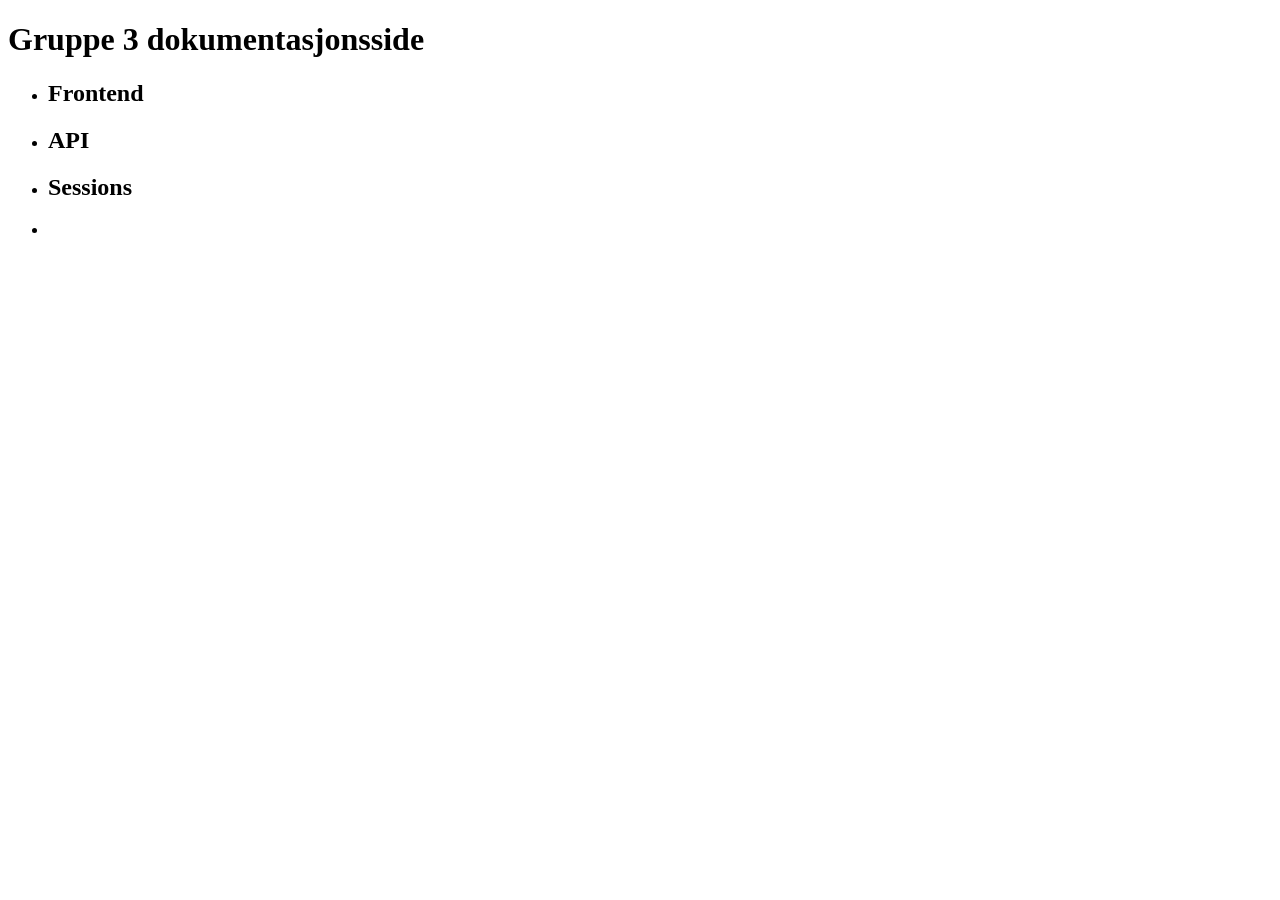
==== deploy/dokumentasjon.html @ d70294bb "🎨 endret html og laget dokumentasjon-side" ====
<!DOCTYPE html>
<html lang="en">
<head>
    <meta charset="UTF-8">
    <meta name="viewport" content="width=device-width, initial-scale=1.0">
    <title>Gruppe 3</title>
</head>
<body>
    <h1>Gruppe 3 dokumentasjonsside</h1>
    <article>
        <ul>
            <li>
                <h2>Frontend</h2>
                <p></p>
            </li>
            <li>
                <h2>API</h2>
                <p></p>
            </li>
            <li>
                <h2>Sessions</h2>
                <p></p>
            </li>
            <li>
                <h2></h2>
                <p></p>
            </li>
        </ul>
    </article>
</body>
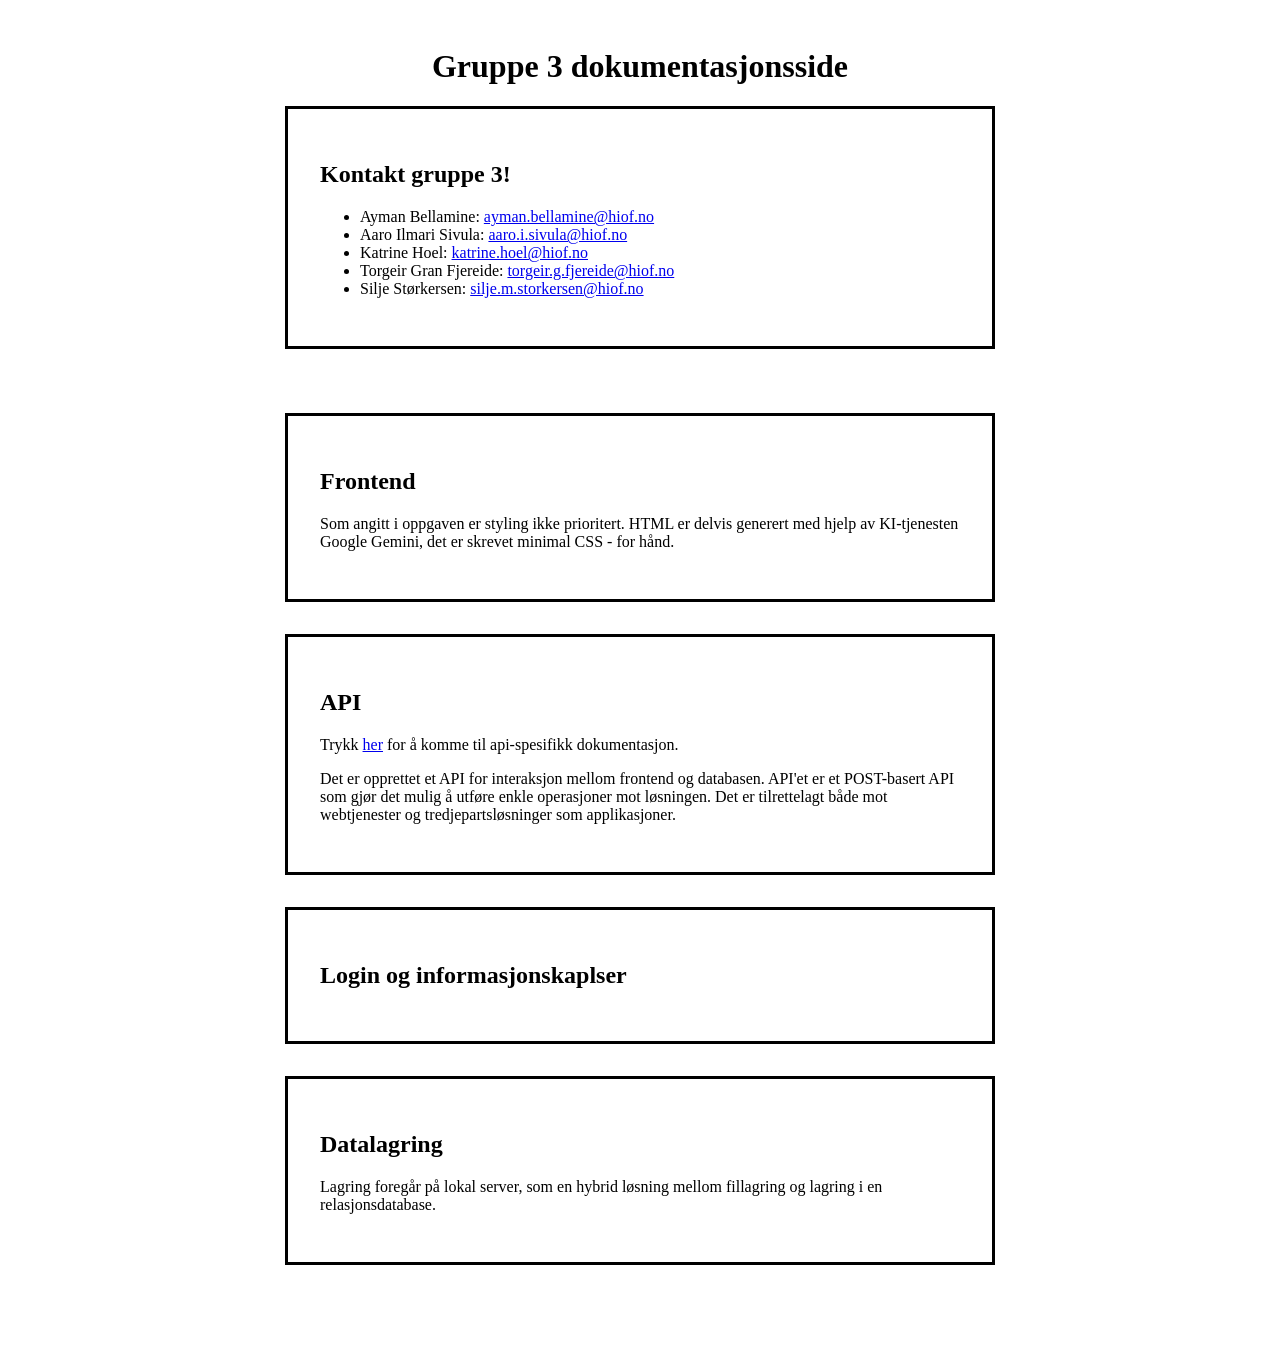
==== commit a2bc7b72: "📝 documentation page first attempt" ====
--- a/deploy/dokumentasjon.html
+++ b/deploy/dokumentasjon.html
@@ -4,27 +4,76 @@
     <meta charset="UTF-8">
     <meta name="viewport" content="width=device-width, initial-scale=1.0">
     <title>Gruppe 3</title>
+    <style>
+        body {
+                margin: 3rem;
+
+                h1{
+                    display: flex;
+                    justify-content: center;
+                }
+
+                section {
+                        display: flex;
+                        flex-direction: column;
+                        padding: 2rem 0rem 2rem 0rem;
+                }
+
+                article {
+                        border: 3px solid black;
+                        padding: 2rem;
+                        width: 50dvw;
+                        margin: 1rem auto 1rem auto;
+                }
+        }
+    </style>
 </head>
 <body>
     <h1>Gruppe 3 dokumentasjonsside</h1>
     <article>
+        <h2>Kontakt gruppe 3!</h2>
         <ul>
-            <li>
-                <h2>Frontend</h2>
-                <p></p>
-            </li>
-            <li>
-                <h2>API</h2>
-                <p></p>
-            </li>
-            <li>
-                <h2>Sessions</h2>
-                <p></p>
-            </li>
-            <li>
-                <h2></h2>
-                <p></p>
-            </li>
+            <li>Ayman Bellamine: <a href="mailto:ayman.bellamine@hiof.no">ayman.bellamine@hiof.no</a></li>
+            <li>Aaro Ilmari Sivula: <a href="mailto:aaro.i.sivula@hiof.no">aaro.i.sivula@hiof.no</a></li>
+            <li>Katrine Hoel: <a href="mailto:katrine.hoel@hiof.no">katrine.hoel@hiof.no</a></li>
+            <li>Torgeir Gran Fjereide: <a href="mailto:torgeir.g.fjereide@hiof.no">torgeir.g.fjereide@hiof.no</a></li>
+            <li>Silje Størkersen: <a href="mailto:silje.m.storkersen@hiof.no">silje.m.storkersen@hiof.no</a></li>
         </ul>
+        
     </article>
+    <section>
+        <article>
+            <h2>Frontend</h2>
+            <p>
+                Som angitt i oppgaven er styling ikke prioritert. 
+                HTML er delvis generert med hjelp av KI-tjenesten Google Gemini, 
+                det er skrevet minimal CSS - for hånd.
+            </p>
+        </article>
+        <article>
+            <h2>API</h2>
+            <p>
+                Trykk <a href="158.39.188.219/steg1/api">her</a> 
+                for å komme til api-spesifikk dokumentasjon. 
+            </p>
+            <p>
+                Det er opprettet et API for interaksjon mellom frontend og databasen. 
+                API'et er et POST-basert API som gjør det mulig å utføre enkle operasjoner mot løsningen. 
+                Det er tilrettelagt både mot webtjenester og tredjepartsløsninger som applikasjoner.
+            </p>
+        </article>
+        <article>
+            <h2>Login og informasjonskaplser</h2>
+            <p>
+
+            </p>
+        </article>
+        <article>
+            <h2>Datalagring</h2>
+            <p>
+                Lagring foregår på lokal server, som en hybrid løsning mellom fillagring 
+                og lagring i en relasjonsdatabase.
+            </p>
+        </article>
+    </section>
 </body>
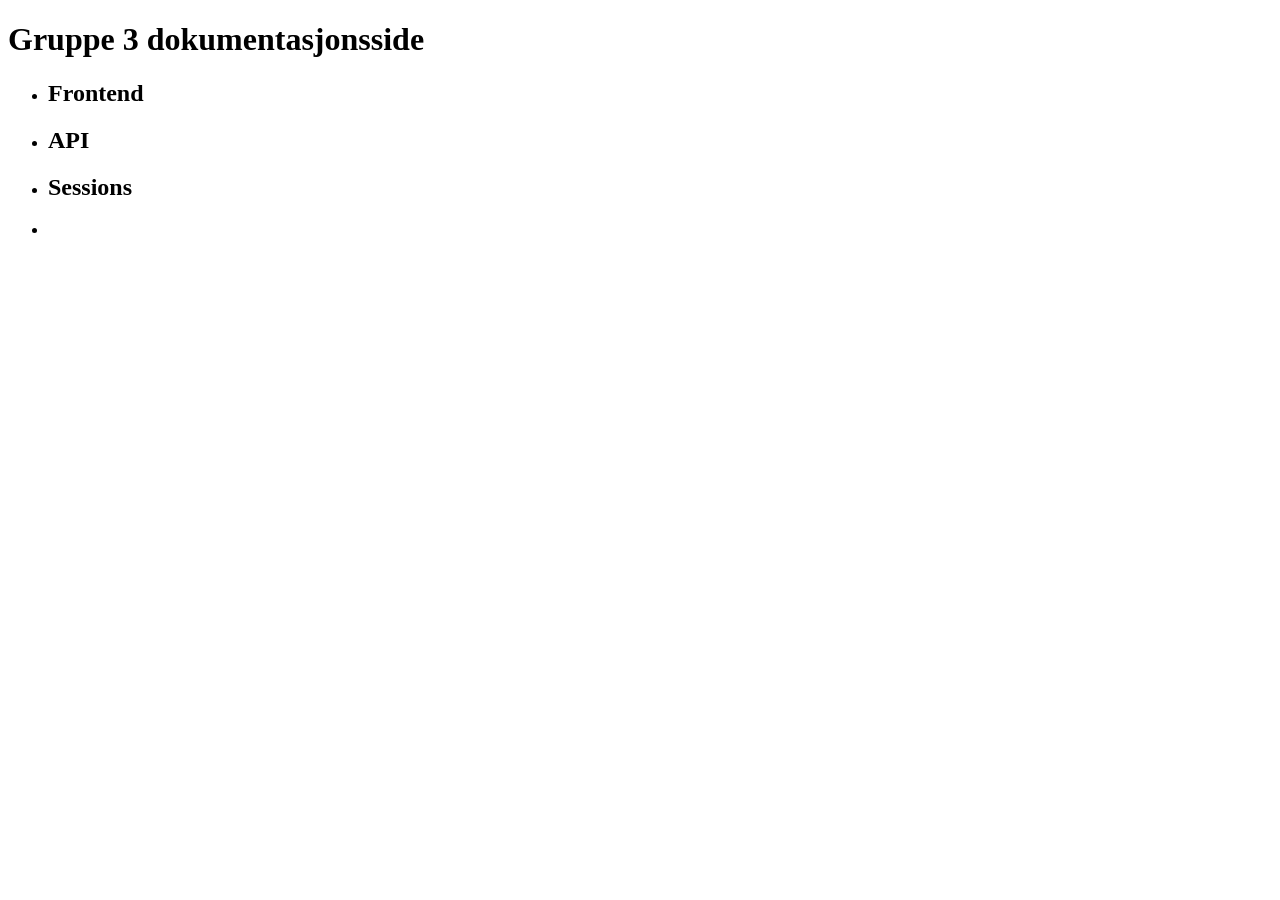
==== commit 8286c4d6: "Merge remote-tracking branch 'origin/develop' into new-api" ====
--- a/deploy/dokumentasjon.html
+++ b/deploy/dokumentasjon.html
@@ -4,76 +4,27 @@
     <meta charset="UTF-8">
     <meta name="viewport" content="width=device-width, initial-scale=1.0">
     <title>Gruppe 3</title>
-    <style>
-        body {
-                margin: 3rem;
-
-                h1{
-                    display: flex;
-                    justify-content: center;
-                }
-
-                section {
-                        display: flex;
-                        flex-direction: column;
-                        padding: 2rem 0rem 2rem 0rem;
-                }
-
-                article {
-                        border: 3px solid black;
-                        padding: 2rem;
-                        width: 50dvw;
-                        margin: 1rem auto 1rem auto;
-                }
-        }
-    </style>
 </head>
 <body>
     <h1>Gruppe 3 dokumentasjonsside</h1>
     <article>
-        <h2>Kontakt gruppe 3!</h2>
         <ul>
-            <li>Ayman Bellamine: <a href="mailto:ayman.bellamine@hiof.no">ayman.bellamine@hiof.no</a></li>
-            <li>Aaro Ilmari Sivula: <a href="mailto:aaro.i.sivula@hiof.no">aaro.i.sivula@hiof.no</a></li>
-            <li>Katrine Hoel: <a href="mailto:katrine.hoel@hiof.no">katrine.hoel@hiof.no</a></li>
-            <li>Torgeir Gran Fjereide: <a href="mailto:torgeir.g.fjereide@hiof.no">torgeir.g.fjereide@hiof.no</a></li>
-            <li>Silje Størkersen: <a href="mailto:silje.m.storkersen@hiof.no">silje.m.storkersen@hiof.no</a></li>
+            <li>
+                <h2>Frontend</h2>
+                <p></p>
+            </li>
+            <li>
+                <h2>API</h2>
+                <p></p>
+            </li>
+            <li>
+                <h2>Sessions</h2>
+                <p></p>
+            </li>
+            <li>
+                <h2></h2>
+                <p></p>
+            </li>
         </ul>
-        
     </article>
-    <section>
-        <article>
-            <h2>Frontend</h2>
-            <p>
-                Som angitt i oppgaven er styling ikke prioritert. 
-                HTML er delvis generert med hjelp av KI-tjenesten Google Gemini, 
-                det er skrevet minimal CSS - for hånd.
-            </p>
-        </article>
-        <article>
-            <h2>API</h2>
-            <p>
-                Trykk <a href="158.39.188.219/steg1/api">her</a> 
-                for å komme til api-spesifikk dokumentasjon. 
-            </p>
-            <p>
-                Det er opprettet et API for interaksjon mellom frontend og databasen. 
-                API'et er et POST-basert API som gjør det mulig å utføre enkle operasjoner mot løsningen. 
-                Det er tilrettelagt både mot webtjenester og tredjepartsløsninger som applikasjoner.
-            </p>
-        </article>
-        <article>
-            <h2>Login og informasjonskaplser</h2>
-            <p>
-
-            </p>
-        </article>
-        <article>
-            <h2>Datalagring</h2>
-            <p>
-                Lagring foregår på lokal server, som en hybrid løsning mellom fillagring 
-                og lagring i en relasjonsdatabase.
-            </p>
-        </article>
-    </section>
 </body>
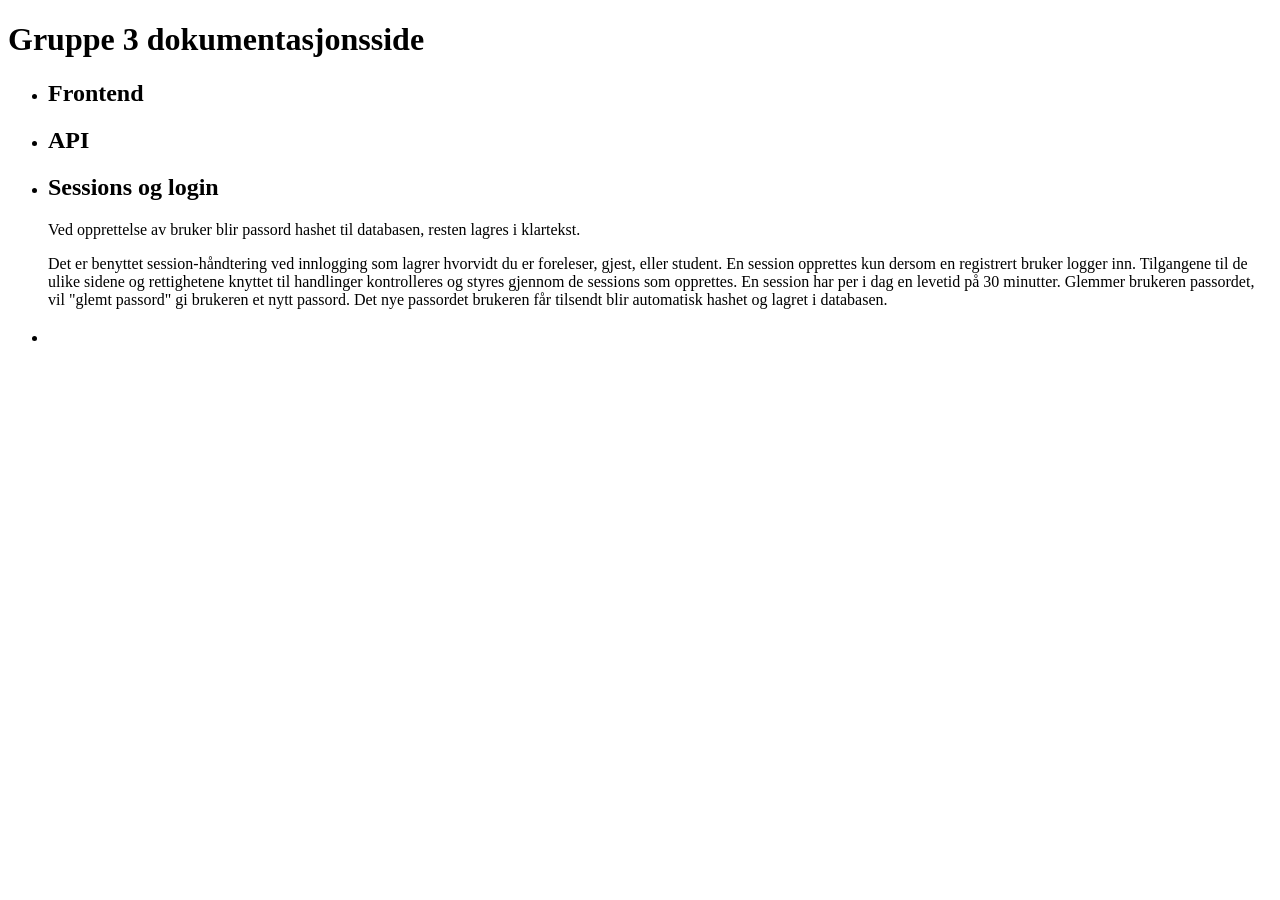
==== commit 38d6281a: "update dokumentaasjon session og login" ====
--- a/deploy/dokumentasjon.html
+++ b/deploy/dokumentasjon.html
@@ -18,8 +18,20 @@
                 <p></p>
             </li>
             <li>
-                <h2>Sessions</h2>
-                <p></p>
+                <h2>Sessions og login</h2>
+                <p>
+                    Ved opprettelse av bruker blir passord hashet til databasen, resten lagres i klartekst. 
+                </p>
+                <p>
+                    Det er benyttet session-håndtering ved innlogging som lagrer hvorvidt du er foreleser, gjest,
+                    eller student. En session opprettes kun dersom en registrert bruker logger inn. 
+                    
+                    Tilgangene til de ulike sidene og rettighetene knyttet til handlinger kontrolleres og styres 
+                    gjennom de sessions som opprettes. En session har per i dag en levetid på 30 minutter.
+
+                    Glemmer brukeren passordet, vil "glemt passord" gi brukeren et nytt passord. Det nye passordet 
+                    brukeren får tilsendt blir automatisk hashet og lagret i databasen. 
+                </p>
             </li>
             <li>
                 <h2></h2>
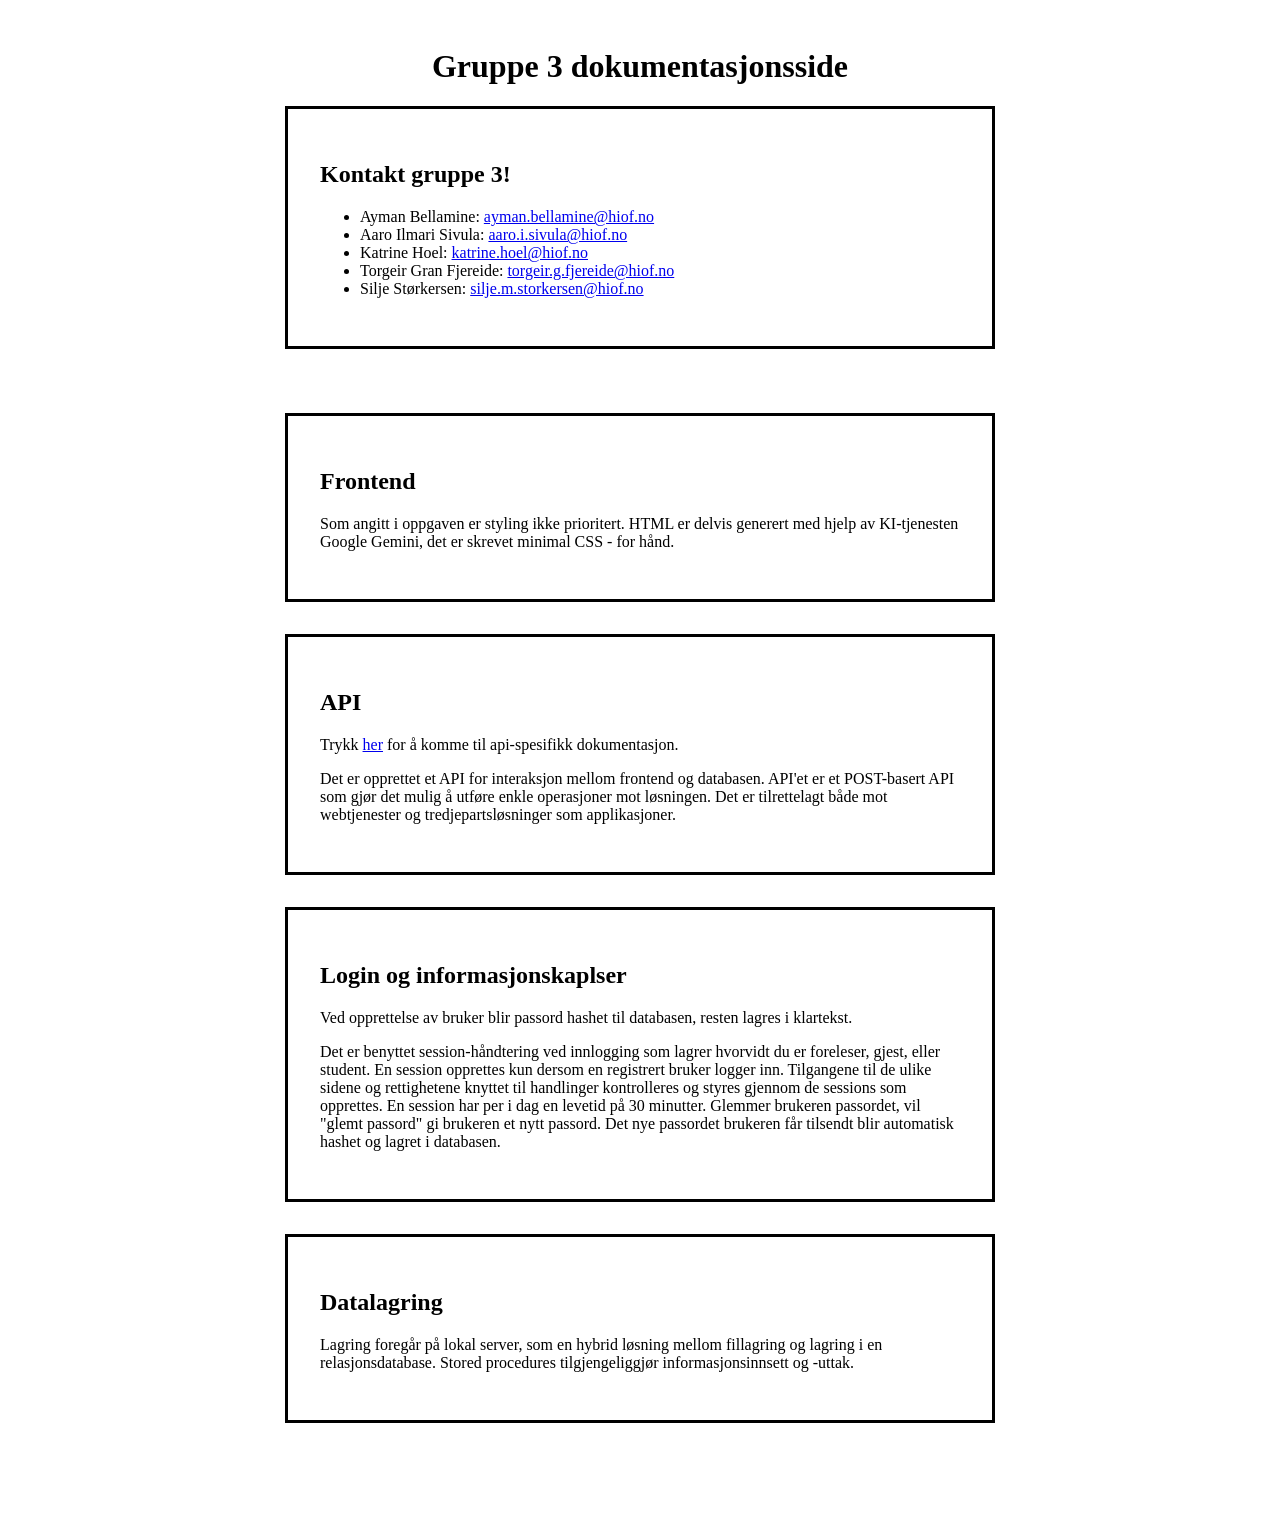
==== commit 31485886: "📝 dokumentasjonssiden..?" ====
--- a/deploy/dokumentasjon.html
+++ b/deploy/dokumentasjon.html
@@ -4,39 +4,84 @@
     <meta charset="UTF-8">
     <meta name="viewport" content="width=device-width, initial-scale=1.0">
     <title>Gruppe 3</title>
+    <style>
+        body {
+                margin: 3rem;
+
+                h1{
+                    display: flex;
+                    justify-content: center;
+                }
+
+                section {
+                        display: flex;
+                        flex-direction: column;
+                        padding: 2rem 0rem 2rem 0rem;
+                }
+
+                article {
+                        border: 3px solid black;
+                        padding: 2rem;
+                        width: 50dvw;
+                        margin: 1rem auto 1rem auto;
+                }
+        }
+    </style>
 </head>
 <body>
     <h1>Gruppe 3 dokumentasjonsside</h1>
     <article>
+        <h2>Kontakt gruppe 3!</h2>
         <ul>
-            <li>
-                <h2>Frontend</h2>
-                <p></p>
-            </li>
-            <li>
-                <h2>API</h2>
-                <p></p>
-            </li>
-            <li>
-                <h2>Sessions og login</h2>
-                <p>
-                    Ved opprettelse av bruker blir passord hashet til databasen, resten lagres i klartekst. 
-                </p>
-                <p>
-                    Det er benyttet session-håndtering ved innlogging som lagrer hvorvidt du er foreleser, gjest,
-                    eller student. En session opprettes kun dersom en registrert bruker logger inn. 
-                    
-                    Tilgangene til de ulike sidene og rettighetene knyttet til handlinger kontrolleres og styres 
-                    gjennom de sessions som opprettes. En session har per i dag en levetid på 30 minutter.
-
-                    Glemmer brukeren passordet, vil "glemt passord" gi brukeren et nytt passord. Det nye passordet 
-                    brukeren får tilsendt blir automatisk hashet og lagret i databasen. 
-                </p>
-            </li>
-            <li>
-                <h2></h2>
-                <p></p>
-            </li>
+            <li>Ayman Bellamine: <a href="mailto:ayman.bellamine@hiof.no">ayman.bellamine@hiof.no</a></li>
+            <li>Aaro Ilmari Sivula: <a href="mailto:aaro.i.sivula@hiof.no">aaro.i.sivula@hiof.no</a></li>
+            <li>Katrine Hoel: <a href="mailto:katrine.hoel@hiof.no">katrine.hoel@hiof.no</a></li>
+            <li>Torgeir Gran Fjereide: <a href="mailto:torgeir.g.fjereide@hiof.no">torgeir.g.fjereide@hiof.no</a></li>
+            <li>Silje Størkersen: <a href="mailto:silje.m.storkersen@hiof.no">silje.m.storkersen@hiof.no</a></li>
         </ul>
     </article>
+    <section>
+        <article>
+            <h2>Frontend</h2>
+            <p>
+                Som angitt i oppgaven er styling ikke prioritert. 
+                HTML er delvis generert med hjelp av KI-tjenesten Google Gemini, 
+                det er skrevet minimal CSS - for hånd.
+            </p>
+        </article>
+        <article>
+            <h2>API</h2>
+            <p>
+                Trykk <a href="158.39.188.219/steg1/api">her</a> 
+                for å komme til api-spesifikk dokumentasjon. 
+            </p>
+            <p>
+                Det er opprettet et API for interaksjon mellom frontend og databasen. 
+                API'et er et POST-basert API som gjør det mulig å utføre enkle operasjoner mot løsningen. 
+                Det er tilrettelagt både mot webtjenester og tredjepartsløsninger som applikasjoner.
+            </p>
+        </article>
+        <article>
+            <h2>Login og informasjonskaplser</h2>
+            <p>
+                Ved opprettelse av bruker blir passord hashet til databasen, resten lagres i klartekst. 
+            </p>
+            <p>
+                Det er benyttet session-håndtering ved innlogging som lagrer hvorvidt du er foreleser, 
+                gjest, eller student. En session opprettes kun dersom en registrert bruker logger inn. 
+                Tilgangene til de ulike sidene og rettighetene knyttet til handlinger kontrolleres og 
+                styres gjennom de sessions som opprettes. En session har per i dag en levetid på 30 minutter. 
+                Glemmer brukeren passordet, vil "glemt passord" gi brukeren et nytt passord. 
+                Det nye passordet brukeren får tilsendt blir automatisk hashet og lagret i databasen. 
+            </p>
+        </article>
+        <article>
+            <h2>Datalagring</h2>
+            <p>
+                Lagring foregår på lokal server, som en hybrid løsning mellom fillagring 
+                og lagring i en relasjonsdatabase. 
+                Stored procedures tilgjengeliggjør informasjonsinnsett og -uttak.
+            </p>
+        </article>
+    </section>
 </body>
